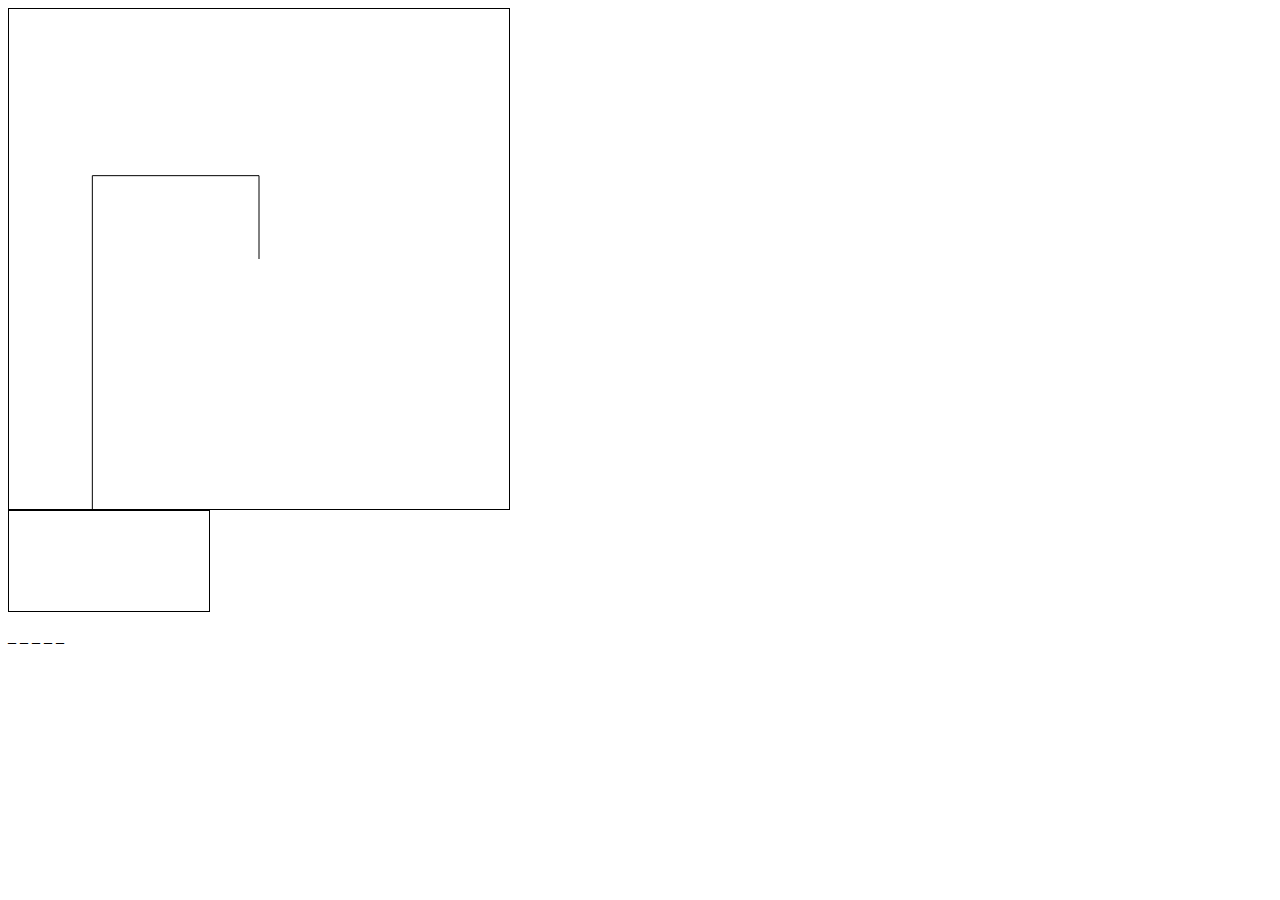
==== hangman.html @ 9f3bc228 "First commit" ====
<html>
<head>
    <title>Handman</title>
    
    <link rel="handman.css" href="styles.css">
    <meta charset="UTF-8"> 
</head>
<body onkeypress='draw(event)'>
    <div class='handman'>
    <canvas id='myCanvas' width='500' height='500' style='border: 1px solid black'></canvas>
    </div>
    
    <div class='lives'>
    <canvas id='hearts' width='200' height='100' style='border: 1px solid black'></canvas>
    </div>
    
    <div class='word'><p id='solution'></p>
    
    <script src='hangman.js'></script>
<body>
<html>
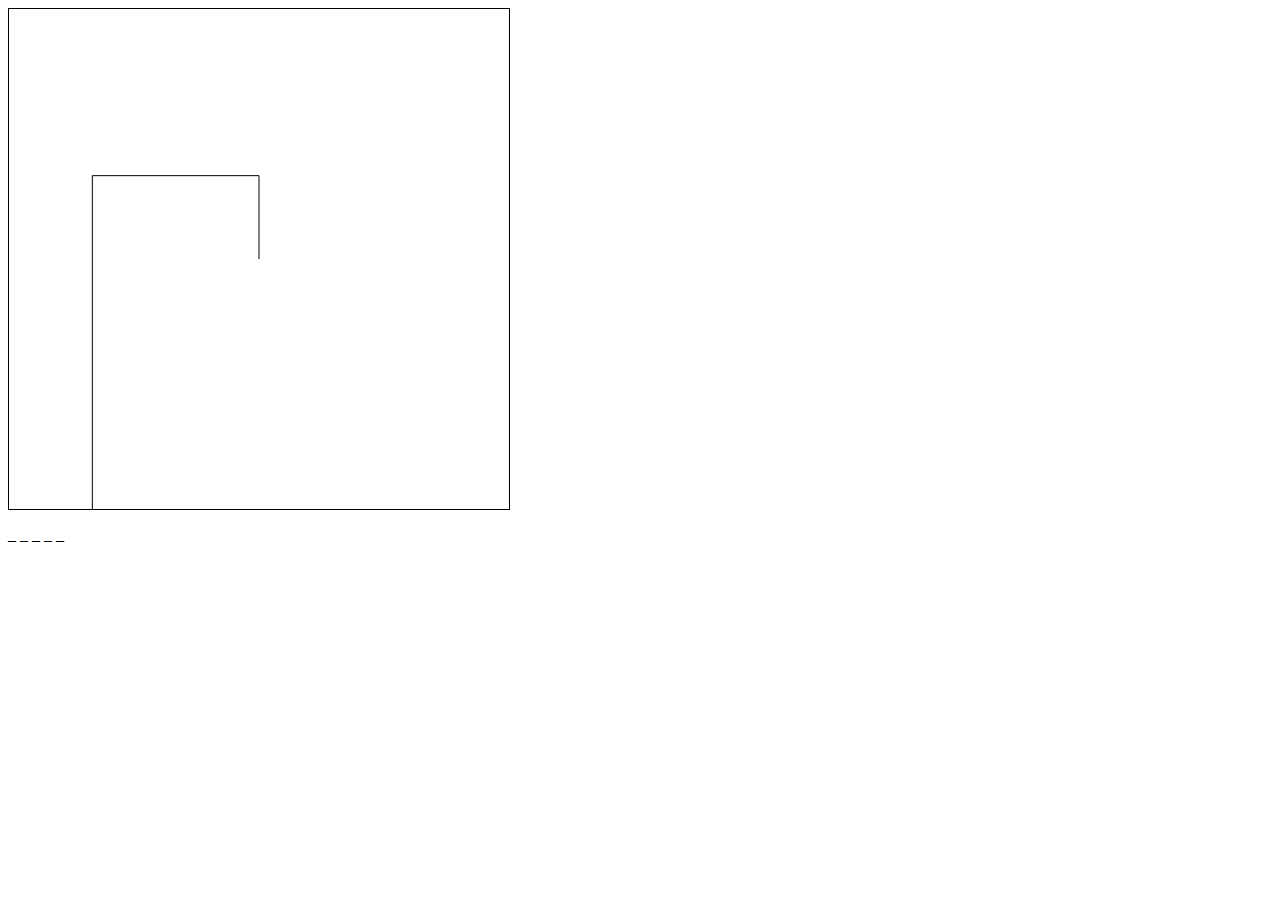
==== commit 584e18a6: "Added checkLose" ====
--- a/hangman.html
+++ b/hangman.html
@@ -10,10 +10,6 @@
     <canvas id='myCanvas' width='500' height='500' style='border: 1px solid black'></canvas>
     </div>
     
-    <div class='lives'>
-    <canvas id='hearts' width='200' height='100' style='border: 1px solid black'></canvas>
-    </div>
-    
     <div class='word'><p id='solution'></p>
     
     <script src='hangman.js'></script>
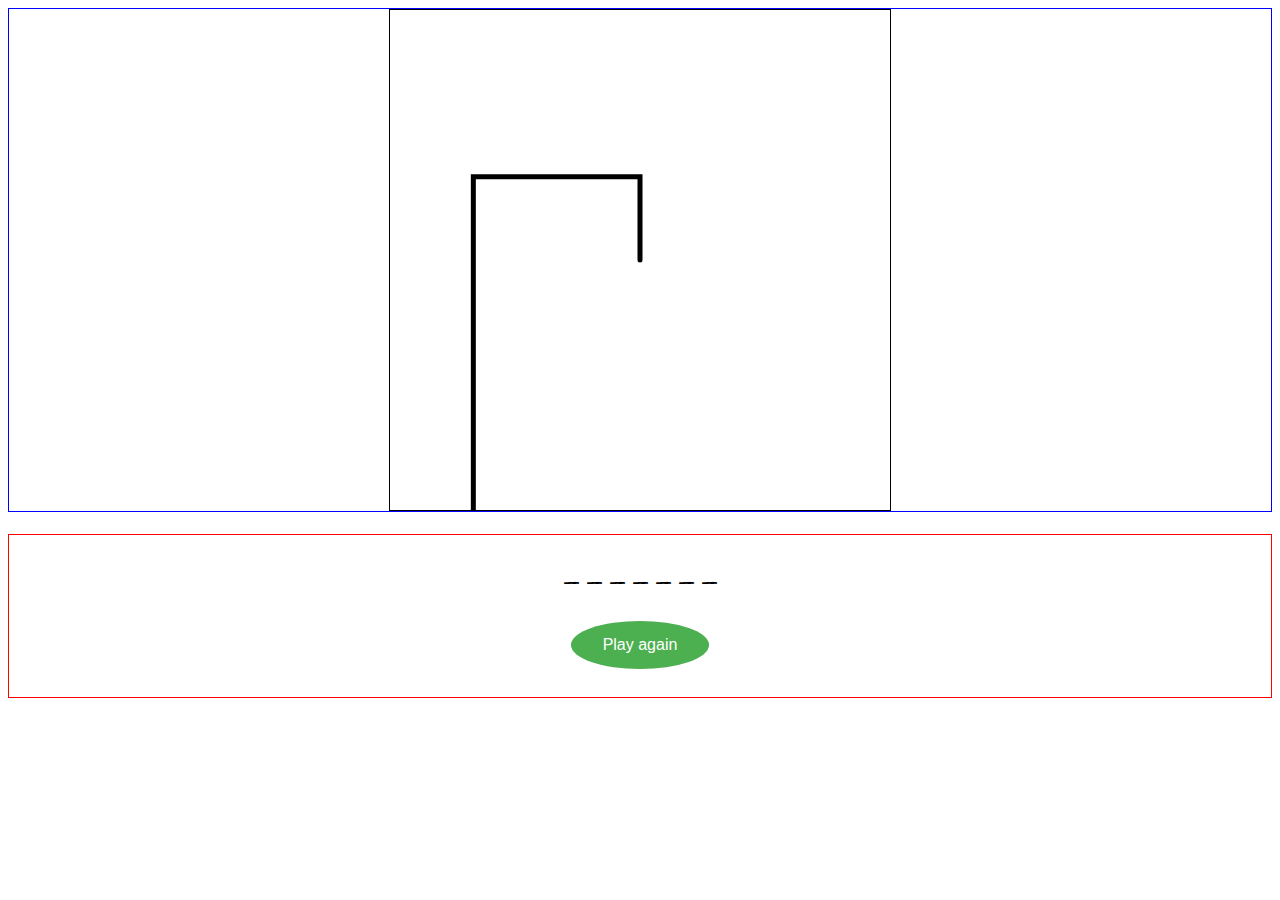
==== commit d9217c90: "Added Css, button, and fixed bugs" ====
--- a/hangman.html
+++ b/hangman.html
@@ -1,17 +1,26 @@
 <html>
 <head>
     <title>Handman</title>
-    
-    <link rel="handman.css" href="styles.css">
+     <link rel="stylesheet" type="text/css" href="hangman.css">
+
+    <link href="https://fonts.googleapis.com/css2?family=Walter+Turncoat&display=swap" rel="stylesheet"> 
+
+    <meta name="viewport" content="width=device-width, initial-scale=1.0">
     <meta charset="UTF-8"> 
 </head>
 <body onkeypress='draw(event)'>
-    <div class='handman'>
-    <canvas id='myCanvas' width='500' height='500' style='border: 1px solid black'></canvas>
+
+    <div class='hangman'>
+        <canvas id='myCanvas' width='500' height='500' style='border: 1px solid black'></canvas>
     </div>
-    
-    <div class='word'><p id='solution'></p>
-    
+
+    <br>
+    <div class = 'context'>
+        <div class='word'><p id='solution'></p></div>
+        <button type="button" onclick='location.reload()'>Play again</button>
+    <br>
+        <div class='wrong'><p id ='wrong'></p></div>
+    </div>
     <script src='hangman.js'></script>
-<body>
+</body>
 <html>
--- a/hangman.css
+++ b/hangman.css
@@ -0,0 +1,38 @@
+body{
+	font-family: 'Walter Turncoat', cursive;
+}
+
+.hangman{
+	border: 1px solid blue;
+}
+
+.hangman > canvas{
+	margin-left: auto;
+	margin-right: auto;
+	display: block;
+	border: 1px solid green;
+}
+
+.context{
+	text-align:center;
+	font-size: 24px;
+	border: 1px solid red;
+}
+
+button{
+	background-color: #4CAF50;
+	border: none;
+ 	color: white;
+ 	padding: 15px 32px;
+ 	text-align: center;
+ 	text-decoration: none;
+ 	display: inline-block;
+ 	font-size: 16px;
+ 	margin: 4px 2px;
+ 	cursor: pointer;
+ 	border-radius: 50%;
+}
+
+button:hover{
+	background-color: #3e8e41;
+}